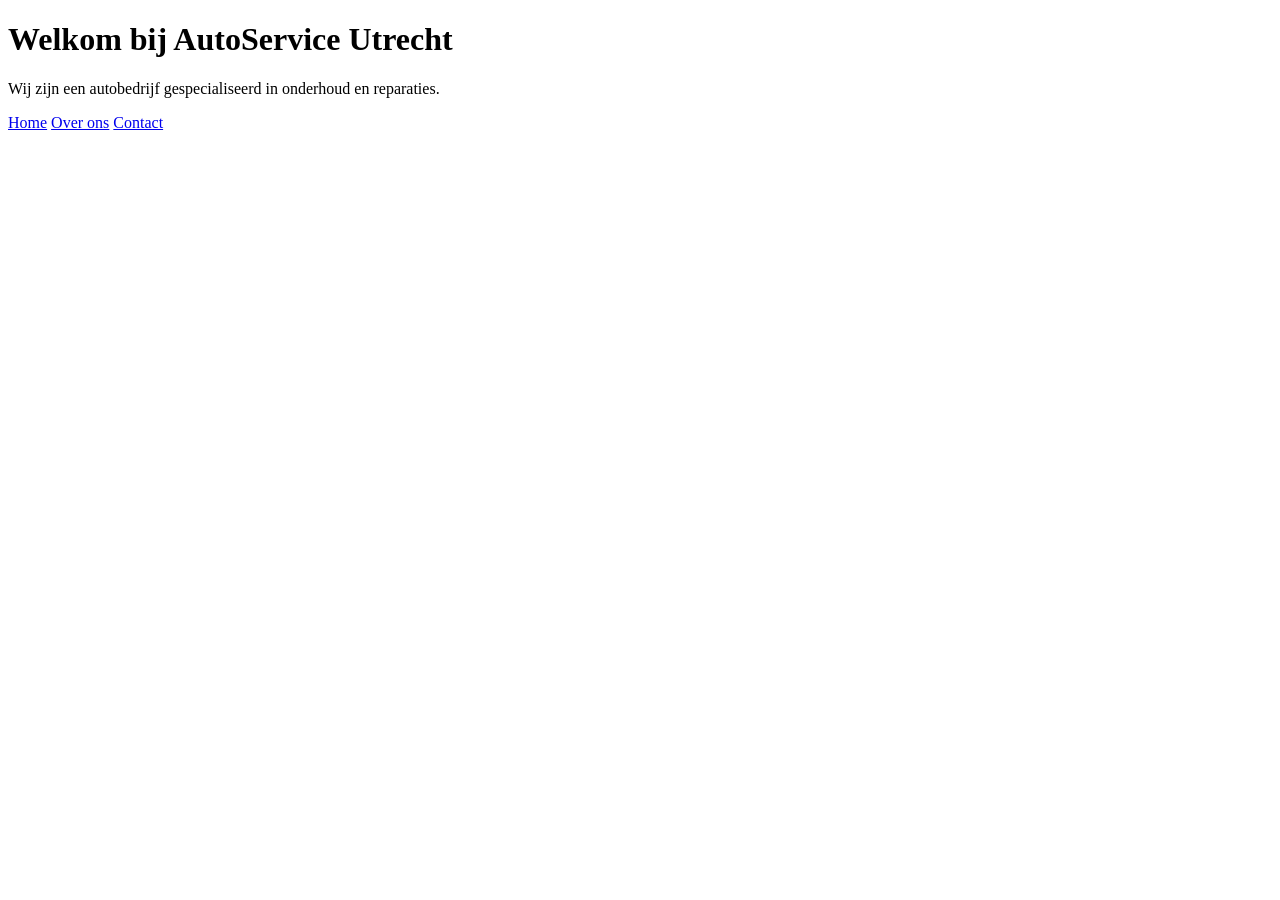
==== index.html @ eb49ec36 "Add: homepage autobedrijf" ====
<!DOCTYPE html>
<html lang="nl">
<head>
    <meta charset="UTF-8">
    <meta name="viewport" content="width=device-width, initial-scale=1.0">
    <title>AutoService Utrecht</title>
</head>
<body>
    <h1>Welkom bij AutoService Utrecht</h1>
    <p>Wij zijn een autobedrijf gespecialiseerd in onderhoud en reparaties.</p>

    <nav>
        <a href="index.html">Home</a>
        <a href="about.html">Over ons</a>
        <a href="contact.html">Contact</a>
    </nav>
</body>
</html>
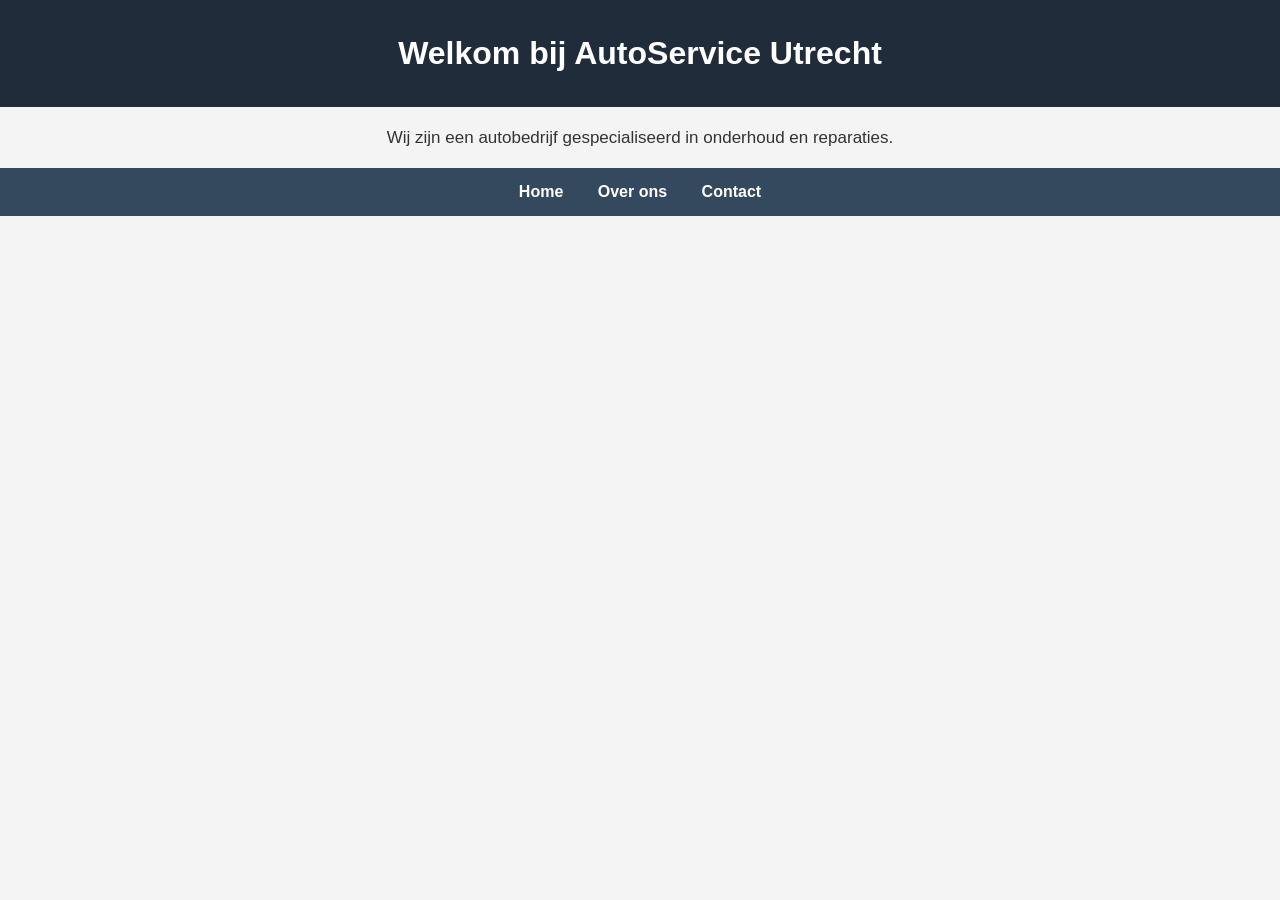
==== commit 28f32949: "Style: voeg CSS vormgeving toe" ====
--- a/index.html
+++ b/index.html
@@ -5,6 +5,7 @@
     <meta charset="UTF-8">
     <meta name="viewport" content="width=device-width, initial-scale=1.0">
     <title>AutoService Utrecht</title>
+    <link rel="stylesheet" href="style.css">
 </head>
 <body>
     <h1>Welkom bij AutoService Utrecht</h1>
--- a/style.css
+++ b/style.css
@@ -0,0 +1,47 @@
+
+body {
+    font-family: Arial, sans-serif;
+    margin: 0;
+    background-color: #f4f4f4;
+    color: #333;
+    text-align: center;
+}
+
+h1 {
+    background-color: #202c3a;
+    color: white;
+    padding: 35px;
+    margin: 0;
+}
+
+nav {
+    background-color: #34495e;
+    padding: 15px;
+}
+
+nav a {
+    color: white;
+    text-decoration: none;
+    margin: 15px;
+    font-weight: bold;
+}
+
+nav a:hover {
+    color: #f39c12;
+}
+
+h2 {
+    color: #202c3a;
+    margin-top: 30px;
+}
+
+p {
+    font-size: 17px;
+    line-height: 1.6;
+}
+
+ul {
+    display: inline-block;
+    text-align: left;
+    line-height: 2;
+}
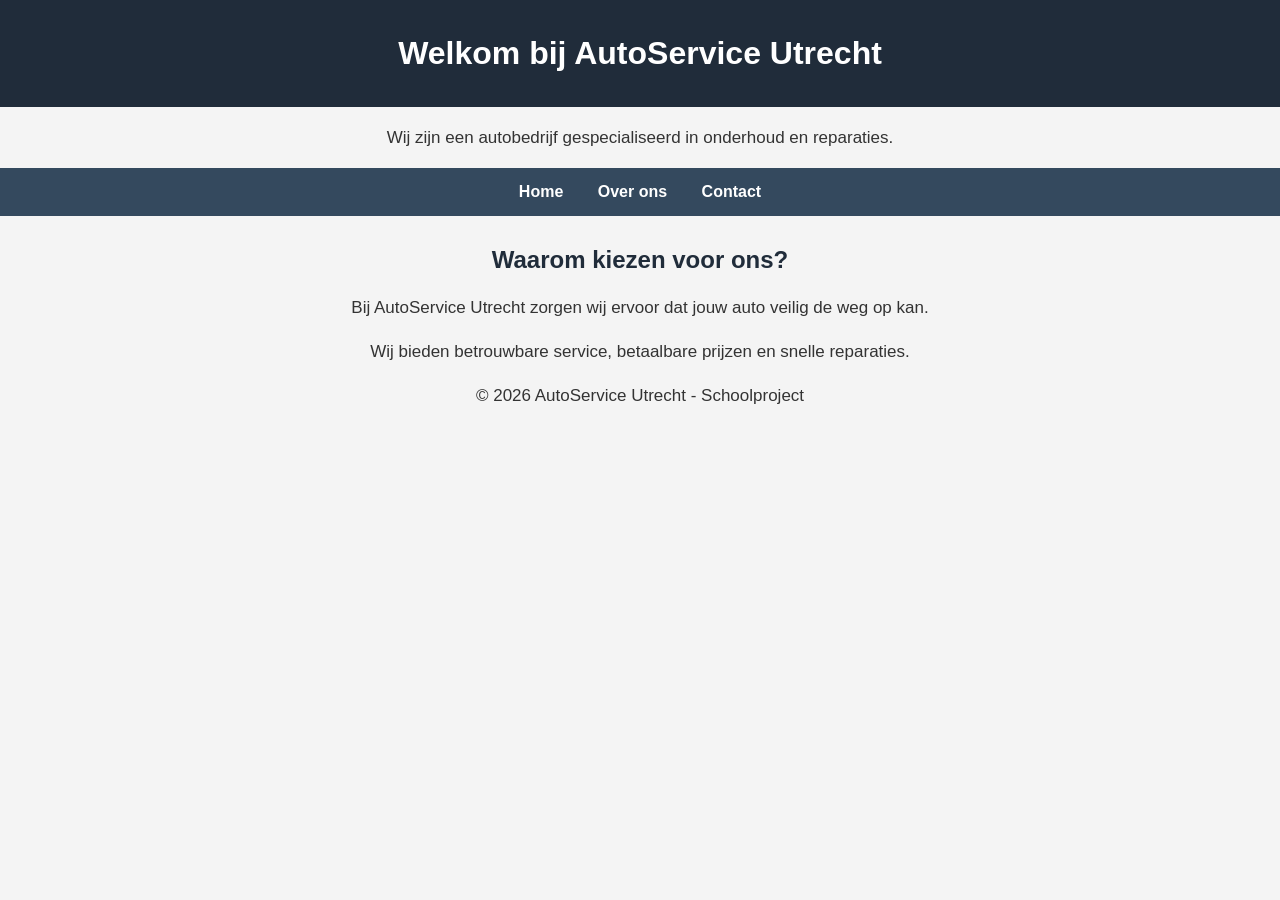
==== commit 086a6183: "Improve: homepage en documentatie bijgewerkt" ====
--- a/index.html
+++ b/index.html
@@ -16,5 +16,14 @@
         <a href="about.html">Over ons</a>
         <a href="contact.html">Contact</a>
     </nav>
+<section>
+    <h2>Waarom kiezen voor ons?</h2>
+    <p>Bij AutoService Utrecht zorgen wij ervoor dat jouw auto veilig de weg op kan.</p>
+    <p>Wij bieden betrouwbare service, betaalbare prijzen en snelle reparaties.</p>
+</section>
+
+<footer>
+    <p>&copy; 2026 AutoService Utrecht - Schoolproject</p>
+</footer>
 </body>
 </html>
